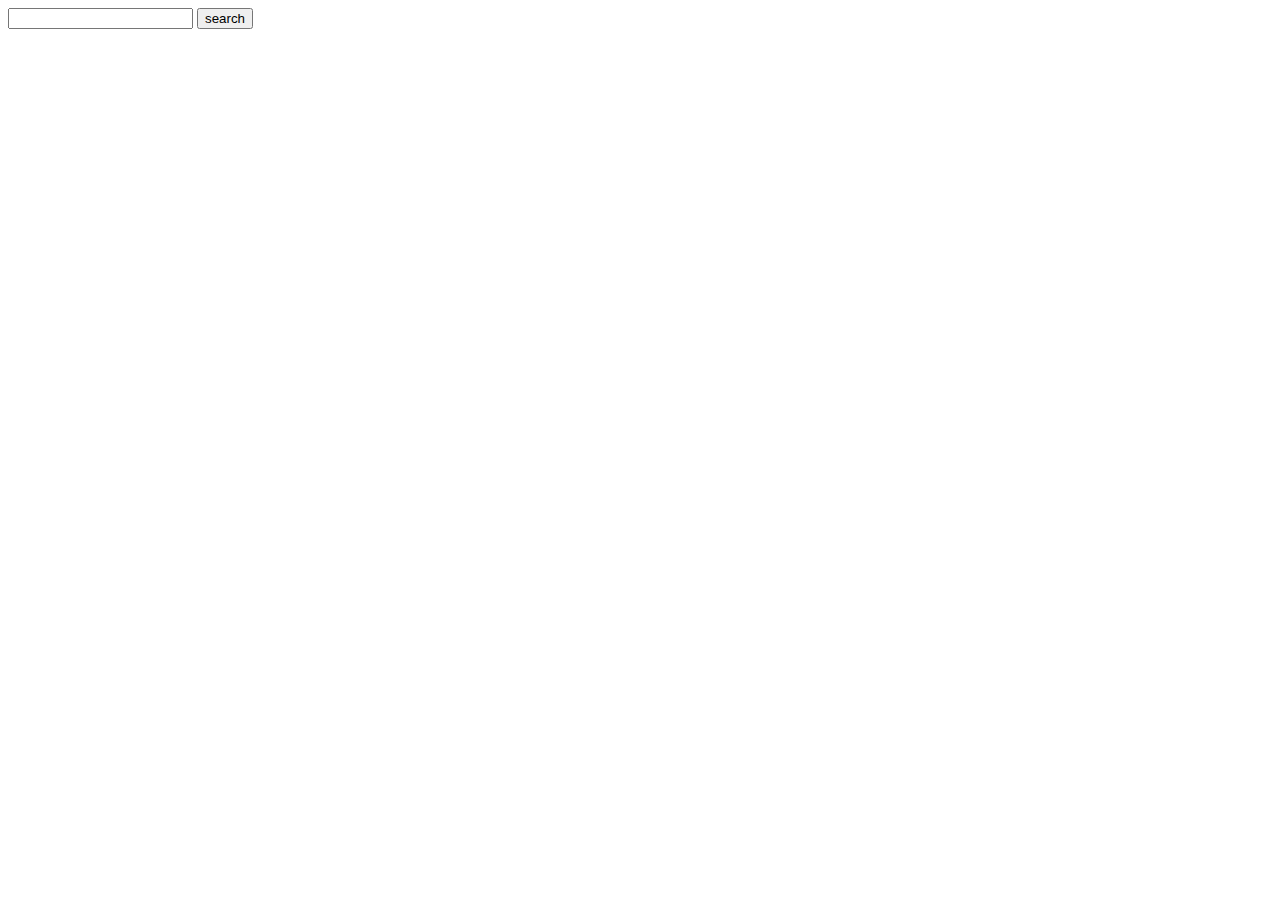
==== index.html @ 78d80c7f "starting city info" ====
<!DOCTYPE html>
<html lang="en">
<head>
    <meta charset="UTF-8">
    <meta http-equiv="X-UA-Compatible" content="IE=edge">
    <meta name="viewport" content="width=device-width, initial-scale=1.0">

    <link rel="stylesheet" href="./assets/css/style.css">
    <title>Weather Dashboard</title>
</head>

<body>
    <div class="city-div">
        <input class="city-input"/>
        <button class="search-btn">
            search
        </button>
    </div>

    <div class="history">

    </div>

    <div class="container">
        <div class="todays-weather">

        </div>

        <div class="five-day-weather">

        </div>
    </div>




    <script src="./assets/js/script.js"></script>
</body>
</html>
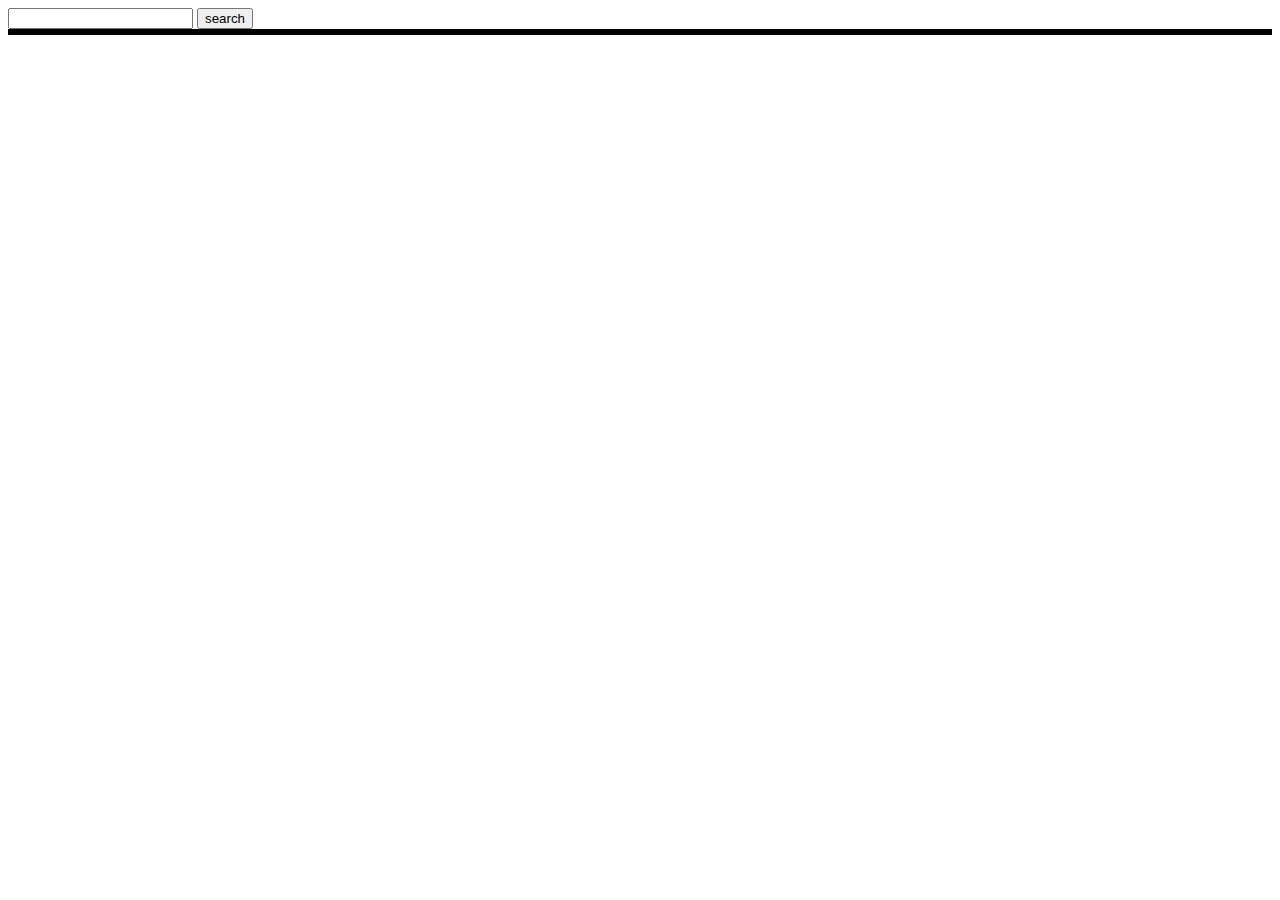
==== commit c12b5a0e: "five day" ====
--- a/index.html
+++ b/index.html
@@ -22,7 +22,7 @@
     </div>
 
     <div class="container">
-        <div class="todays-weather">
+        <div class="todays-weather" id="todays-weather">
 
         </div>
 
--- a/assets/css/style.css
+++ b/assets/css/style.css
@@ -0,0 +1,4 @@
+.five-day-weather {
+    border-style: solid;
+    border-color: black;
+}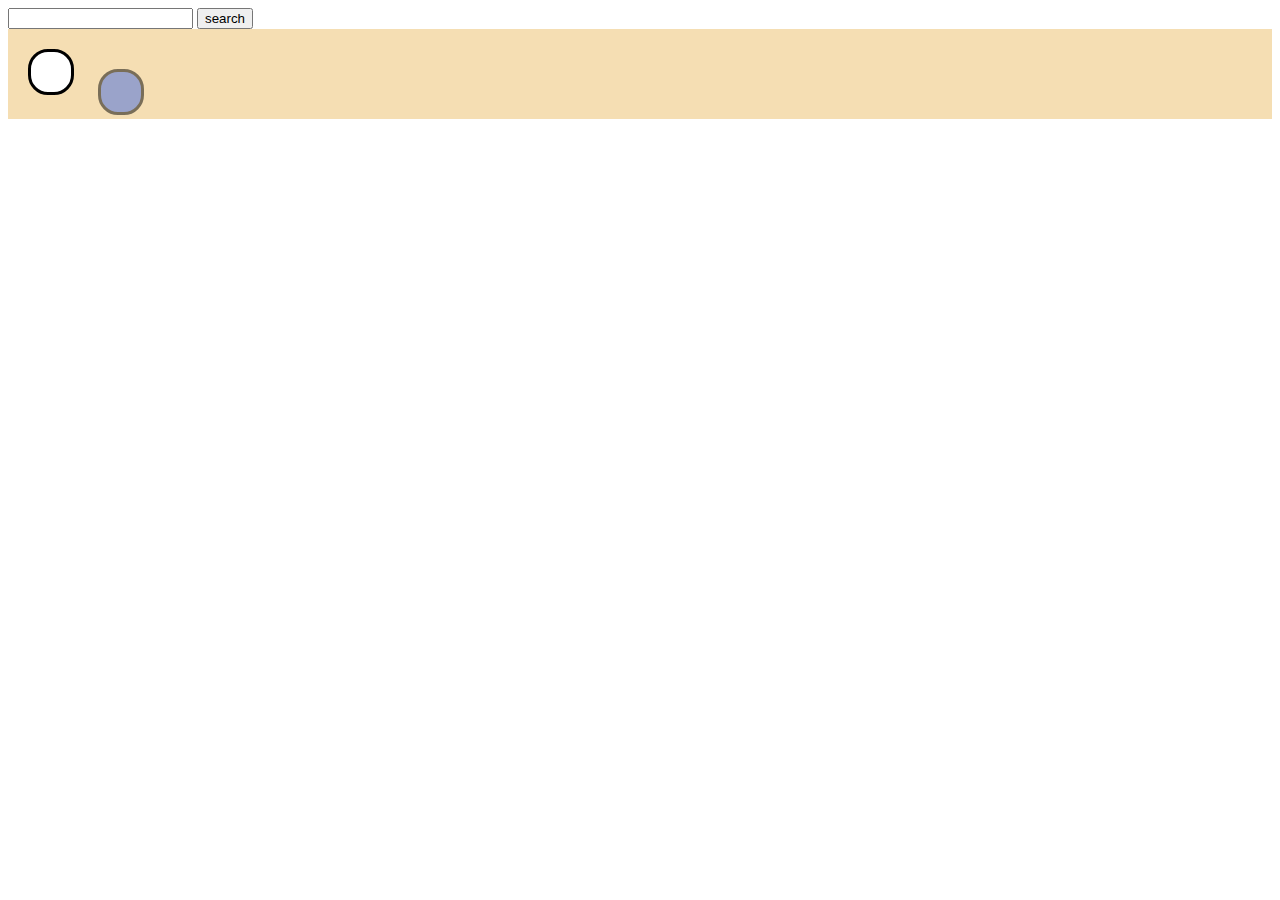
==== commit 42c32dec: "changes" ====
--- a/index.html
+++ b/index.html
@@ -26,7 +26,7 @@
 
         </div>
 
-        <div class="five-day-weather">
+        <div class="five-day-weather" id="five-day-weather">
 
         </div>
     </div>
@@ -35,5 +35,6 @@
 
 
     <script src="./assets/js/script.js"></script>
+    <script src="./assets/js/fiveDay.js"></script>
 </body>
 </html>--- a/assets/css/style.css
+++ b/assets/css/style.css
@@ -1,4 +1,35 @@
+.container {
+    background-color: wheat;
+}
+
 .five-day-weather {
     border-style: solid;
     border-color: black;
-}+    display: inline-block;
+    padding: 20px;
+    border-radius: 20px;
+    background-color: royalblue;
+    opacity: 50%;
+}
+.todays-weather {
+    display:inline-block;
+    padding: 20px;
+    margin: 20px;
+    border-style: solid;
+    border-color: black;
+    border-radius: 20px;
+    background-color: white;
+}
+.five-day-weather div {
+    display:inline-block;
+    padding: 20px;
+    margin: 20px;
+    border-style: solid;
+    border-color: black;
+    border-radius: 20px;
+    background-color: white;
+}
+.five-day-weather img {
+    width: 200px;
+    height: 200px;
+}
